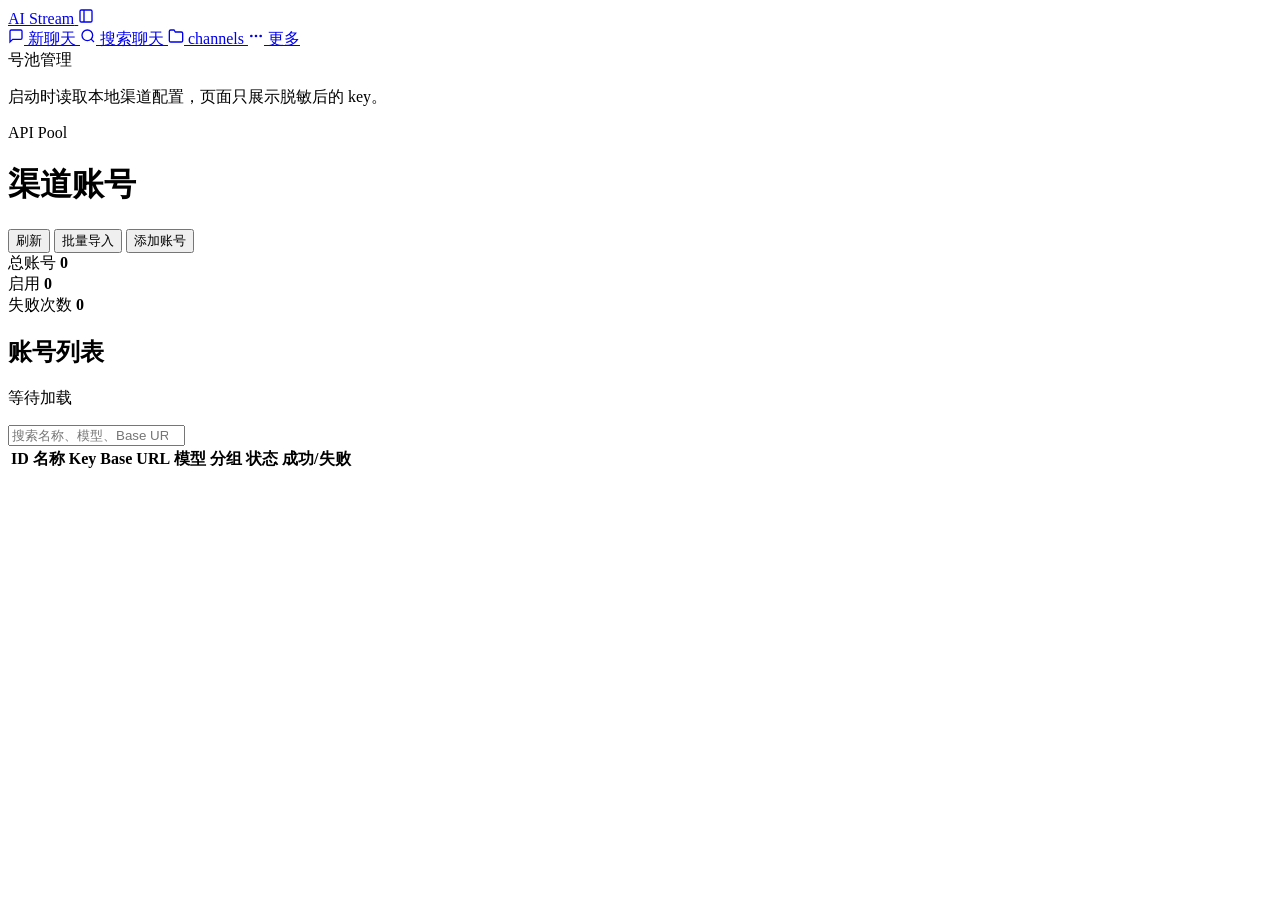
==== app/static/pages/channels/index.html @ 1fbeb597 "channels and login" ====
<!DOCTYPE html>
<html lang="zh-CN">
<head>
    <meta charset="UTF-8">
    <meta name="viewport" content="width=device-width, initial-scale=1.0">
    <title>API Pool Channels</title>
    <link rel="icon" href="data:,">
    <link rel="stylesheet" href="/static/pages/channels/style.css">
</head>
<body>
    <div class="app-container">
        <aside class="sidebar">
            <div class="sidebar-top">
                <a class="brand" href="/">
                    <span>AI Stream</span>
                    <svg viewBox="0 0 24 24" width="16" height="16" fill="none" stroke="currentColor" stroke-width="2" aria-hidden="true">
                        <rect x="3" y="3" width="18" height="18" rx="2" ry="2"></rect>
                        <line x1="9" y1="3" x2="9" y2="21"></line>
                    </svg>
                </a>

                <nav class="nav-menu" aria-label="主导航">
                    <a class="nav-item" href="/">
                        <svg viewBox="0 0 24 24" width="16" height="16" fill="none" stroke="currentColor" stroke-width="2" aria-hidden="true">
                            <path d="M21 15a2 2 0 0 1-2 2H7l-4 4V5a2 2 0 0 1 2-2h14a2 2 0 0 1 2 2z"></path>
                        </svg>
                        新聊天
                    </a>
                    <a class="nav-item" href="/">
                        <svg viewBox="0 0 24 24" width="16" height="16" fill="none" stroke="currentColor" stroke-width="2" aria-hidden="true">
                            <circle cx="11" cy="11" r="8"></circle>
                            <line x1="21" y1="21" x2="16.65" y2="16.65"></line>
                        </svg>
                        搜索聊天
                    </a>
                    <a class="nav-item active" href="/channels" aria-current="page">
                        <svg viewBox="0 0 24 24" width="16" height="16" fill="none" stroke="currentColor" stroke-width="2" aria-hidden="true">
                            <path d="M22 19a2 2 0 0 1-2 2H4a2 2 0 0 1-2-2V5a2 2 0 0 1 2-2h5l2 3h9a2 2 0 0 1 2 2z"></path>
                        </svg>
                        channels
                    </a>
                    <a class="nav-item" href="#">
                        <svg viewBox="0 0 24 24" width="16" height="16" fill="none" stroke="currentColor" stroke-width="2" aria-hidden="true">
                            <circle cx="12" cy="12" r="1"></circle>
                            <circle cx="19" cy="12" r="1"></circle>
                            <circle cx="5" cy="12" r="1"></circle>
                        </svg>
                        更多
                    </a>
                </nav>
            </div>

            <div class="sidebar-hint">
                <div class="hint-title">号池管理</div>
                <p>启动时读取本地渠道配置，页面只展示脱敏后的 key。</p>
            </div>
        </aside>

        <main class="channels-main">
            <header class="channels-header">
                <div>
                    <p class="eyebrow">API Pool</p>
                    <h1>渠道账号</h1>
                </div>
                <div class="toolbar">
                    <button id="refresh-btn" class="ghost-btn" type="button">刷新</button>
                    <button id="toggle-import-btn" class="ghost-btn" type="button">批量导入</button>
                    <button id="open-channel-modal-btn" class="primary-btn" type="button">添加账号</button>
                </div>
            </header>

            <section id="notice" class="notice" hidden></section>

            <section id="import-panel" class="panel import-panel" hidden>
                <div class="panel-head">
                    <div>
                        <h2>批量导入</h2>
                        <p>一行一个账号：name,key,url,models</p>
                    </div>
                    <button id="import-submit-btn" class="primary-btn" type="button">解析并导入</button>
                </div>
                <textarea id="bulk-input" spellcheck="false" placeholder="SiliconFlow-01,sk-xxxx,https://api.siliconflow.cn/v1,Qwen/Qwen2.5-72B-Instruct|deepseek-chat&#10;OpenAI-Pro,sk-yyyy,https://api.openai.com/v1,gpt-4o-mini"></textarea>
            </section>

            <section class="stats-grid">
                <article class="stat-card">
                    <span>总账号</span>
                    <strong id="stat-total">0</strong>
                </article>
                <article class="stat-card">
                    <span>启用</span>
                    <strong id="stat-enabled">0</strong>
                </article>
                <article class="stat-card">
                    <span>失败次数</span>
                    <strong id="stat-failures">0</strong>
                </article>
            </section>

            <section class="panel table-panel">
                <div class="table-head">
                    <div>
                        <h2>账号列表</h2>
                        <p id="table-summary">等待加载</p>
                    </div>
                    <input id="search-input" type="search" placeholder="搜索名称、模型、Base URL">
                </div>
                <div class="table-wrap">
                    <table>
                        <thead>
                            <tr>
                                <th>ID</th>
                                <th>名称</th>
                                <th>Key</th>
                                <th>Base URL</th>
                                <th>模型</th>
                                <th>分组</th>
                                <th>状态</th>
                                <th>成功/失败</th>
                            </tr>
                        </thead>
                        <tbody id="channels-tbody"></tbody>
                    </table>
                </div>
            </section>
        </main>
    </div>

    <div id="channel-modal" class="modal-backdrop" hidden>
        <section class="channel-modal" role="dialog" aria-modal="true" aria-labelledby="channel-modal-title">
            <header class="modal-header">
                <h2 id="channel-modal-title">创建新的渠道</h2>
                <button id="close-channel-modal-btn" class="icon-btn" type="button" aria-label="关闭">×</button>
            </header>

            <form id="channel-form" class="modal-form" novalidate>
                <div class="form-grid">
                    <label>
                        <span>类型 <b>*</b></span>
                        <select id="channel-type" name="provider_type" required>
                            <option value="openai_compat" selected>OpenAI</option>
                        </select>
                    </label>

                    <label>
                        <span>名称 <b>*</b></span>
                        <input id="channel-name" name="name" type="text" placeholder="OpenAI-Pro" autocomplete="off" required>
                    </label>

                    <label class="full-field">
                        <span>密钥 <b>*</b></span>
                        <textarea id="channel-key" name="api_key" rows="1" placeholder="sk-..." spellcheck="false" required></textarea>
                    </label>

                    <label class="check-field">
                        <input id="channel-batch" name="batch" type="checkbox">
                        <span>批量创建</span>
                    </label>

                    <label>
                        <span>组织</span>
                        <input id="channel-organization" name="organization" type="text" placeholder="org-..." autocomplete="off">
                    </label>

                    <label>
                        <span>API地址</span>
                        <input id="channel-base-url" name="base_url" type="url" placeholder="https://api.openai.com/v1" autocomplete="off">
                    </label>

                    <label>
                        <span>模型 <b>*</b></span>
                        <select id="channel-model" name="model" required>
                            <option value="">加载中...</option>
                        </select>
                    </label>

                    <label>
                        <span>自定义模型名称</span>
                        <input id="channel-custom-model" name="custom_model_name" type="text" placeholder="my-model" autocomplete="off">
                    </label>

                    <label>
                        <span>分组</span>
                        <select id="channel-group" name="group">
                            <option value="default" selected>default</option>
                            <option value="test">test</option>
                            <option value="pro">pro</option>
                        </select>
                    </label>

                    <div class="model-tools">
                        <button id="fetch-models-btn" class="ghost-btn" type="button">获取模型列表</button>
                    </div>
                </div>

                <section class="redirect-section" aria-labelledby="redirect-title">
                    <div class="redirect-head">
                        <div>
                            <h3 id="redirect-title">模型重定向</h3>
                        </div>
                        <div class="segmented-control" role="group" aria-label="编辑模式">
                            <button class="segment active" data-mode="visual" type="button">可视化</button>
                            <button class="segment" data-mode="manual" type="button">手动编辑</button>
                        </div>
                    </div>

                    <div id="redirect-visual" class="redirect-visual"></div>
                    <button id="add-redirect-row-btn" class="ghost-btn small-btn" type="button">添加重定向</button>
                    <textarea id="redirect-manual" class="redirect-manual" spellcheck="false" hidden placeholder='{"gpt-4o":"gpt-4o-mini"}'></textarea>
                </section>

                <footer class="modal-footer">
                    <button id="cancel-channel-modal-btn" class="ghost-btn" type="button">取消</button>
                    <button id="submit-channel-btn" class="primary-btn" type="submit">确认</button>
                </footer>
            </form>
        </section>
    </div>

    <script src="/static/pages/channels/script.js"></script>
</body>
</html>
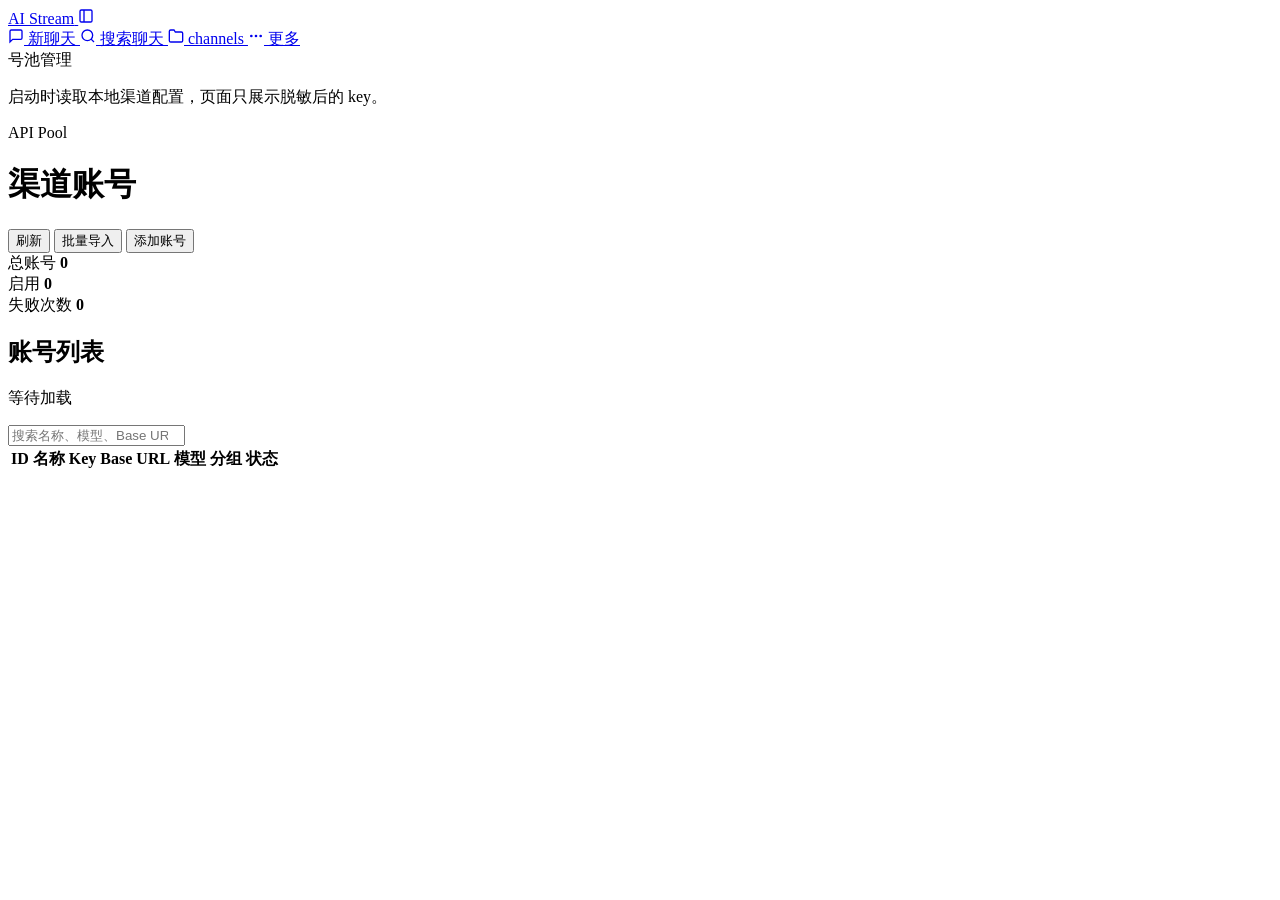
==== commit fe58abe3: "fix: key copy only (no visual reveal), remove success/fail column" ====
--- a/app/static/pages/channels/index.html
+++ b/app/static/pages/channels/index.html
@@ -5,6 +5,7 @@
     <meta name="viewport" content="width=device-width, initial-scale=1.0">
     <title>API Pool Channels</title>
     <link rel="icon" href="data:,">
+    <link rel="stylesheet" href="/static/shared/base.css">
     <link rel="stylesheet" href="/static/pages/channels/style.css">
 </head>
 <body>
@@ -116,7 +117,6 @@
                                 <th>模型</th>
                                 <th>分组</th>
                                 <th>状态</th>
-                                <th>成功/失败</th>
                             </tr>
                         </thead>
                         <tbody id="channels-tbody"></tbody>
@@ -169,14 +169,13 @@
 
                     <label>
                         <span>模型 <b>*</b></span>
-                        <select id="channel-model" name="model" required>
-                            <option value="">加载中...</option>
-                        </select>
-                    </label>
-
-                    <label>
-                        <span>自定义模型名称</span>
-                        <input id="channel-custom-model" name="custom_model_name" type="text" placeholder="my-model" autocomplete="off">
+                        <input id="channel-model" name="model" type="text" placeholder="gpt-4o-mini" autocomplete="off" list="model-suggestions" required>
+                        <datalist id="model-suggestions"></datalist>
+                    </label>
+
+                    <label>
+                        <span>自定义模型</span>
+                        <input id="channel-custom-model" name="custom_model_name" type="text" placeholder="my-model，额外模型名" autocomplete="off">
                     </label>
 
                     <label>
